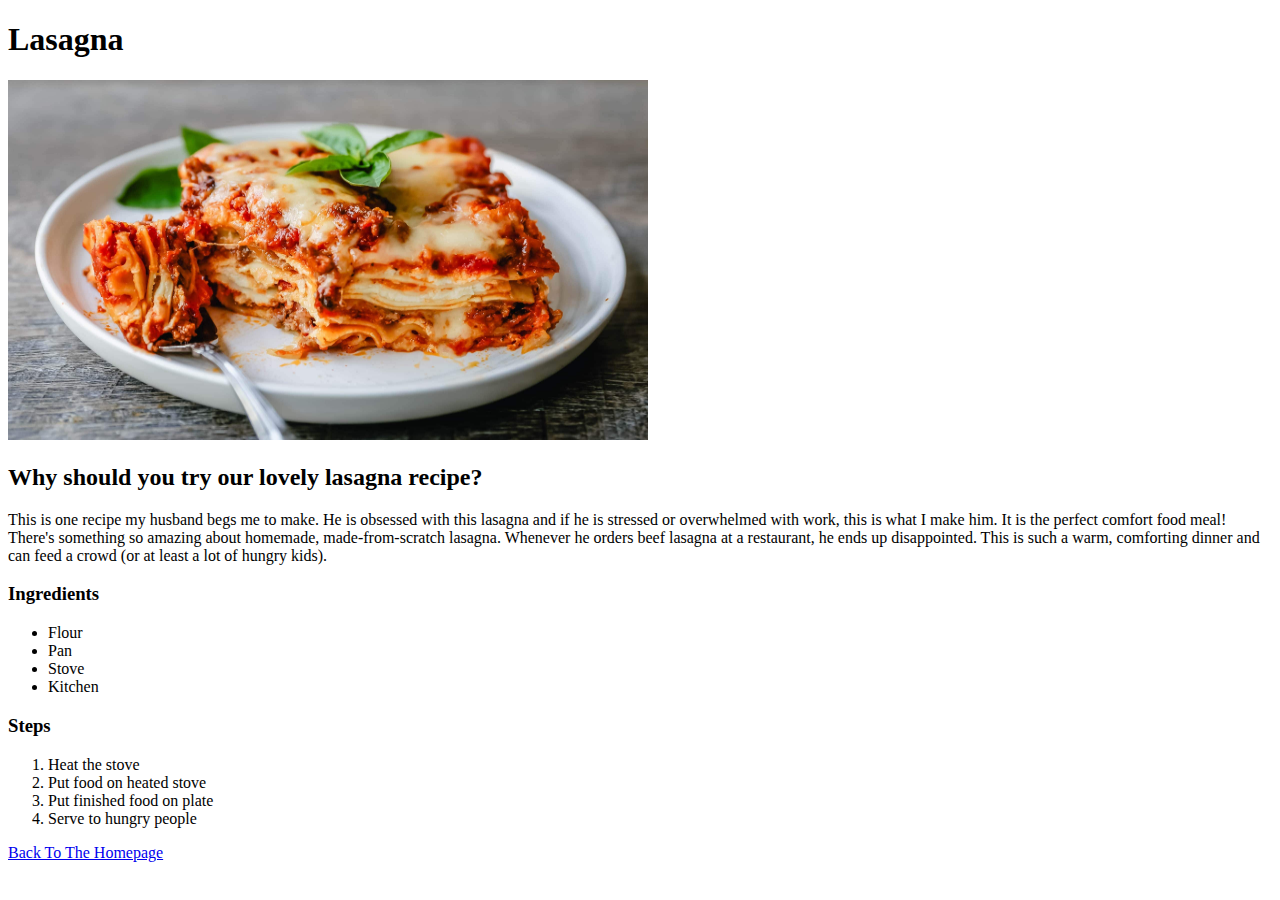
==== recipes/lasagna.html @ bf687f29 "Create index files for the recipes" ====
<!DOCTYPE html>
<html lang="en">
<head>
    <meta charset="UTF-8">
    <meta http-equiv="X-UA-Compatible" content="IE=edge">
    <meta name="viewport" content="width=device-width, initial-scale=1.0">
    <title>Lasagna Recipe</title>
</head>
<body>
    <h1>Lasagna</h1>
    <img src="../images/lasagna.jpg" alt="A picture of the finished lasagna dish" style="width: 640px; height: 360px;">
    <h2>Why should you try our lovely lasagna recipe?</h2>
    <p>This is one recipe my husband begs me to make. He is obsessed with this lasagna and if he is stressed or overwhelmed with work, this is what I make him. It is the perfect comfort food meal! There's something so amazing about homemade, made-from-scratch lasagna.  Whenever he orders beef lasagna at a restaurant, he ends up disappointed. This is such a warm, comforting dinner and can feed a crowd (or at least a lot of hungry kids).</p>
    <h3>Ingredients</h3>
    <ul>
        <li>Flour</li>
        <li>Pan</li>
        <li>Stove</li>
        <li>Kitchen</li>
    </ul>
    <h3>Steps</h3>
    <ol>
        <li>Heat the stove</li>
        <li>Put food on heated stove</li>
        <li>Put finished food on plate</li>
        <li>Serve to hungry people</li>
    </ol>
    <p><a href="../index.html">Back To The Homepage</a></p>

</body>
</html>
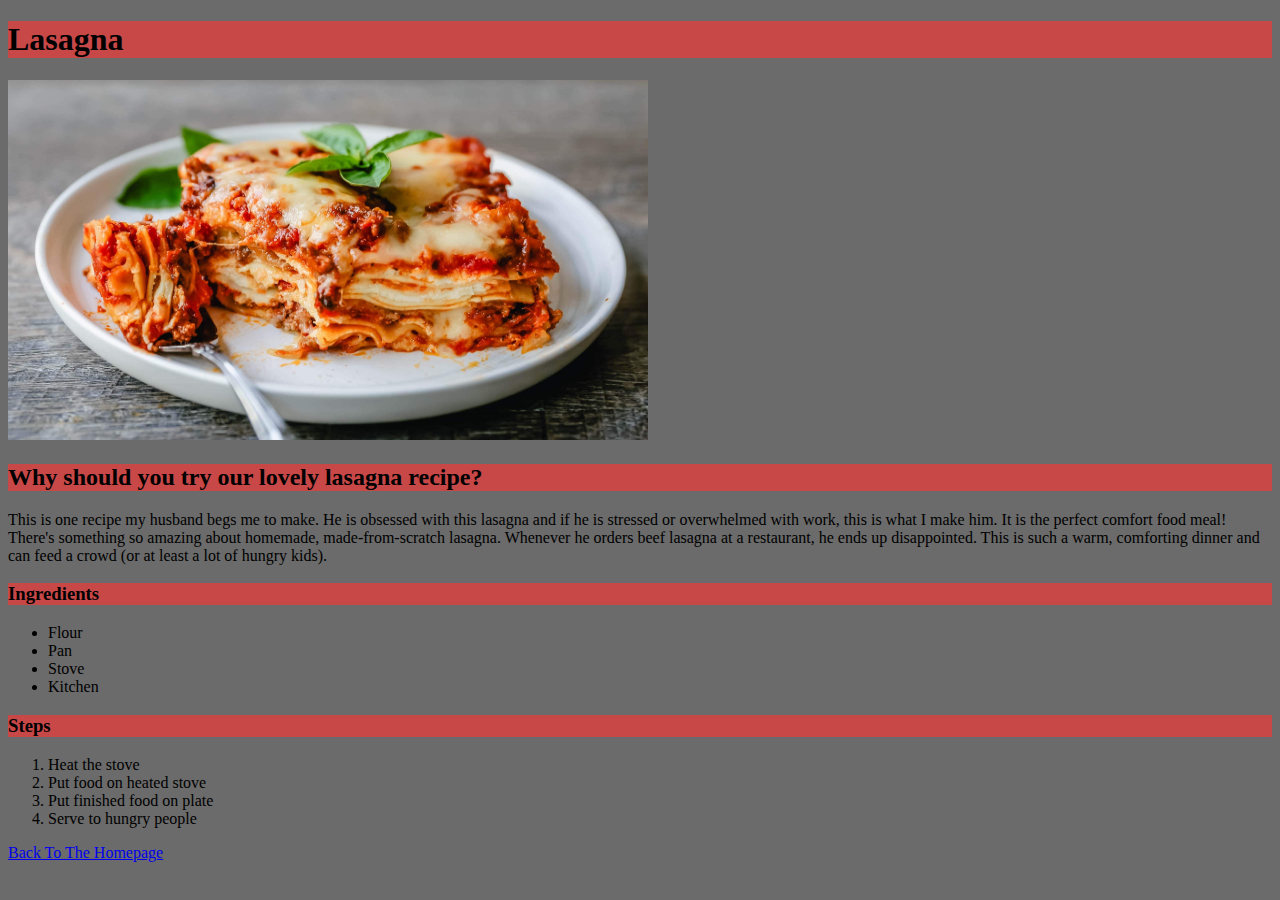
==== commit 578ee13a: "Add CSS file for each page" ====
--- a/recipes/lasagna.html
+++ b/recipes/lasagna.html
@@ -5,20 +5,21 @@
     <meta http-equiv="X-UA-Compatible" content="IE=edge">
     <meta name="viewport" content="width=device-width, initial-scale=1.0">
     <title>Lasagna Recipe</title>
+    <link rel="stylesheet" href="../style.css">
 </head>
 <body>
-    <h1>Lasagna</h1>
+    <h1 class="heading 1">Lasagna</h1>
     <img src="../images/lasagna.jpg" alt="A picture of the finished lasagna dish" style="width: 640px; height: 360px;">
-    <h2>Why should you try our lovely lasagna recipe?</h2>
+    <h2 class="heading 2">Why should you try our lovely lasagna recipe?</h2>
     <p>This is one recipe my husband begs me to make. He is obsessed with this lasagna and if he is stressed or overwhelmed with work, this is what I make him. It is the perfect comfort food meal! There's something so amazing about homemade, made-from-scratch lasagna.  Whenever he orders beef lasagna at a restaurant, he ends up disappointed. This is such a warm, comforting dinner and can feed a crowd (or at least a lot of hungry kids).</p>
-    <h3>Ingredients</h3>
+    <h3 class="heading 3">Ingredients</h3>
     <ul>
         <li>Flour</li>
         <li>Pan</li>
         <li>Stove</li>
         <li>Kitchen</li>
     </ul>
-    <h3>Steps</h3>
+    <h3 class="heading 3">Steps</h3>
     <ol>
         <li>Heat the stove</li>
         <li>Put food on heated stove</li>
--- a/style.css
+++ b/style.css
@@ -0,0 +1,8 @@
+body {
+    background-color: rgb(107, 107, 107);
+    font-family: 'Times New Roman', Times, serif;
+}
+
+.heading {
+    background-color: rgb(200, 72, 72);
+}